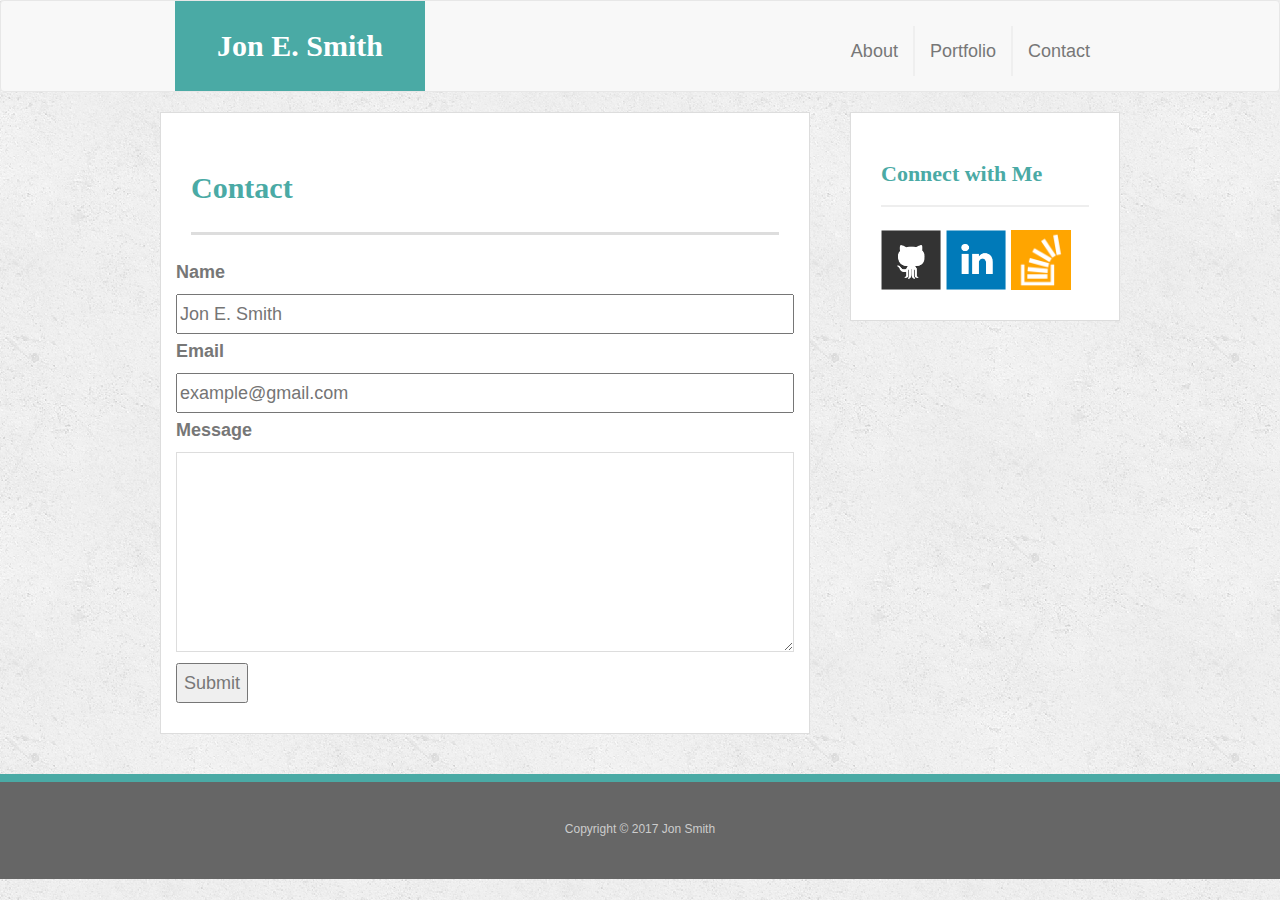
==== contact.html @ c57b1f75 "frst pass" ====
<!-- Demo Layout for Bootstrap (with panels) -->
<!DOCTYPE html>
<html lang="en-us">

<head>

  <meta charset="UTF-8">
  <title>About | Jon E. Smith</title>

  <!-- We need to bring in the bootstrap CSS -->
  <link rel="stylesheet" href="https://maxcdn.bootstrapcdn.com/bootstrap/3.3.6/css/bootstrap.min.css">

  <link rel="stylesheet" type="text/css" href="assets/css/style.css">

</head>

<body>

  <!-- NavBar (copied and pasted from WC3) -->
  <!-- Static navbar -->
  <nav class="navbar navbar-default">
    <div class="container">
      <div class="navbar-header">
        <button type="button" class="navbar-toggle collapsed" data-toggle="collapse" data-target="#navbar" aria-expanded="false" aria-controls="navbar">
              <span class="sr-only">Toggle navigation</span>
              <span class="icon-bar"></span>
              <span class="icon-bar"></span>
              <span class="icon-bar"></span>
            </button>
        <a class="namestyle" "navbar-brand" href="#">Jon E. Smith</a>
      </div>
      <div id="navbar" class="navbar-collapse collapse">

        <ul class="nav navbar-nav navbar-right">
          <li><a href="index.html" class="navStyle" id="About">About</a></li>
          <li><a href="portfolio.html" class="navStyle" id="Portfolio">Portfolio</a></li>
          <li><a href="contact.html" class="navStyle" id="Contact">Contact</a></li>
        </ul>
      </div>
      <!--/.nav-collapse -->
    </div>
    <!--/.container-fluid -->
  </nav>

  <!-- Main Body goes in Container -->
  <div class="container">

    <div class="row">
      <div>
        <section class="main-section" "col-lg-9">
          <h1>Contact</h1>

          <form id="contact-form">
            <div class="row">
              <label for="name">Name</label>
            </div>
            <div class="row">
              <input type="text" id="name" name="name" class="contactInputFieldStyle" placeholder="Jon E. Smith" required="required">
            </div>
            <div class="row">
              <label for="email">Email</label>
            </div>
            <div class="row">
              <input type="email" id="email" name="email" class="contactInputFieldStyle" placeholder="example@gmail.com" required="required">
            </div>
            <div class="row">
              <label for="message">Message</label>
            </div>
            <div class="row">
              <textarea id="message" name="message" class="contactInputFieldStyle" required="required"></textarea>
            </div>
            <div class="row">
              <input type="submit">
            </div>
          </form>

        </section>
      </div>
      <div>
        <section class="sidebar" "col-lg-3">
          <div id="connect">
            <h2>Connect with Me</h2>
            <div>
              <a href="https://github.com/0n11san/"><img src="assets/images/github-128.png" class="social" "col-lg-4" alt="GitHub" ></a>
              <a href="https://www.linkedin.com/in/smithjon/"><img src="assets/images/linkedin-128.png" class="social" "col-lg-4" alt="LinkedIn"></a>
              <a href="https://stackoverflow.com/users/4389253/jon-s"><img src="assets/images/stackoverflow-128.png" class="social" "col-lg-4" alt="Stack Overflow"></a>
            </div>
          </div>
        </section>
      </div>
    </div>

  </div>

  <div class="row">
    <!-- <div class="col-lg-12"> -->

    <footer id="parent4">
      <div class="container">
        Copyright &copy; 2017 Jon Smith
        <!-- </div> -->
    </footer>

    </div>
  </div>
</body>

</html>
---- assets/css/style.css ----
body {
  font-family: Arial, "Helvetica Neue", Helvetica, sans-serif;
  font-size: 18px;
  line-height: 34px;
  color: #777;
  background: url("../images/concrete_seamless.png");
}

.main-section {
  float: left;
  width: 100%;
  max-width: 650px;
  padding: 30px;
  margin: 0 0 40px;
  background: #fff;
  border: 1px solid #ddd;
}

.auth-image {
  float: left;
  width: 200px;
  height: auto;
  margin-top: 10px;
  margin-right: 25px;
}

/* sidebar */

.sidebar {
  float: right;
  width: 100%;
  max-width: 270px;
  padding: 30px;
  margin-bottom: 20px;
  background: #fff;
  border: 1px solid #ddd;
}

.social {
  width: 60px;
  height: 60px;
  margin-top: 8px;
  margin-right: 5px;
  float: left;
}*/

/* sticky footer styling */
/* http://ryanfait.com/html5-sticky-footer/ */

html,
body {
  height: 100%;
}

.wrapper {
  height: auto !important;
  height: 100%;
  min-height: 100%;
  margin: 0 auto -105px;
}

footer,
.push {
  height: 105px;
}

/* end sticky footer styling */
footer {
  padding: 30px 0;
  clear: both;
  font-size: 12px;
  color: #fff;
  color: #ccc;
  text-align: center;
  background: #666;
  border-top: 8px solid #4aaaa5;
}

.namestyle {
  float: left;
  width: 250px;
  height: 90px;
  font-family: Georgia, Times, "Times New Roman", serif;
  font-size: 30px;
  font-weight: 700;
  line-height: 90px;
  color: #fff;
  text-align: center;
  text-decoration: none;
  background: #4aaaa5;
}

h1 {
  font-family: Georgia, Times, "Times New Roman", serif;
  font-weight: 700;
  color: #4aaaa5;
  margin-bottom: 20px;
  padding-bottom: 20px;
  font-size: 30px;
  line-height: 49px;
  border-bottom: 3px solid #ddd;
}

h2 {
  font-family: Georgia, Times, "Times New Roman", serif;
  font-weight: 700;
  color: #4aaaa5;
  font-size: 22px;
  padding-bottom: 20px;
  margin-bottom: 15px;
  line-height: 22px;
  border-bottom: 2px solid #eee;
}

/*.seperatorLineLeft {
  border-left: 1px solid #efefef;
}*/

.navStyle {
  margin-top: 25px;
}

#Portfolio{
  border-left: 2px solid #efefef;
}

#Contact{
  border-left: 2px solid #efefef;
}

.work img {
  height: 200px;
  width: 200px;
  margin: 20px;
  border: 0 none;
  opacity: 0.8;
}

.work h3 {
  position: absolute;
  bottom: 20px;
  width: 80%;
  padding: 15px;
  margin-bottom: 0;
  font-weight: 300;
  line-height: 30px;
  color: #fff;
  text-align: center;
  background: #4aaaa5;
  border-bottom: 0;
}

.contactInputFieldStyle {
  width: 100%;
}

textarea {
  height: 200px;
  padding: 0 10px;
  font-size: 14px;
  border: 1px solid #ddd;
}

.container {
  max-width: 960px;
}
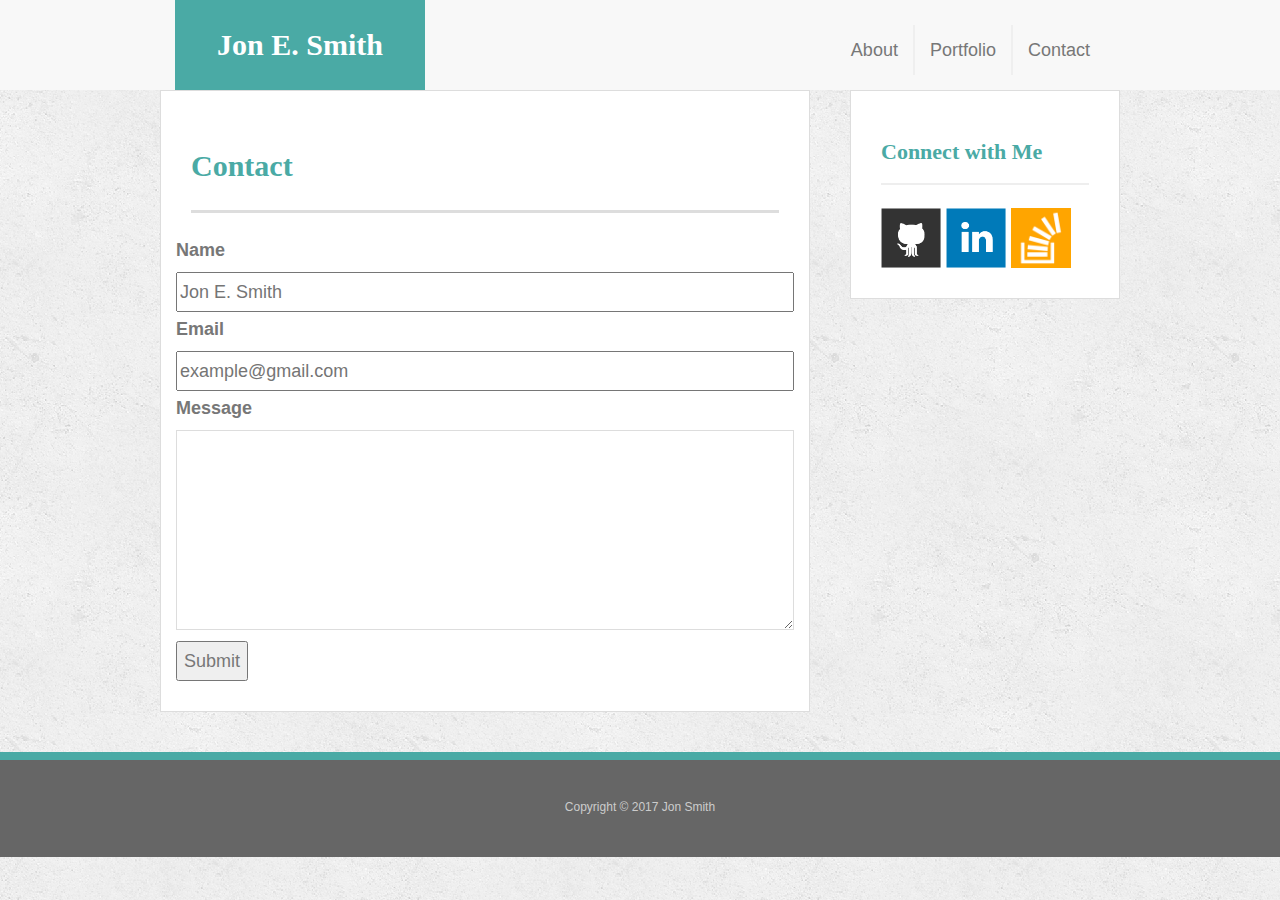
==== commit cb3351f8: "Update contact.html" ====
--- a/contact.html
+++ b/contact.html
@@ -18,7 +18,7 @@
 
   <!-- NavBar (copied and pasted from WC3) -->
   <!-- Static navbar -->
-  <nav class="navbar navbar-default">
+  <nav class="navbar-default">
     <div class="container">
       <div class="navbar-header">
         <button type="button" class="navbar-toggle collapsed" data-toggle="collapse" data-target="#navbar" aria-expanded="false" aria-controls="navbar">
@@ -103,6 +103,9 @@
 
     </div>
   </div>
+  <script src="https://code.jquery.com/jquery-3.2.1.slim.min.js" integrity="sha384-KJ3o2DKtIkvYIK3UENzmM7KCkRr/rE9/Qpg6aAZGJwFDMVNA/GpGFF93hXpG5KkN" crossorigin="anonymous"></script>
+<script src="https://cdnjs.cloudflare.com/ajax/libs/popper.js/1.12.3/umd/popper.min.js" integrity="sha384-vFJXuSJphROIrBnz7yo7oB41mKfc8JzQZiCq4NCceLEaO4IHwicKwpJf9c9IpFgh" crossorigin="anonymous"></script>
+<script src="https://maxcdn.bootstrapcdn.com/bootstrap/4.0.0-beta.2/js/bootstrap.min.js" integrity="sha384-alpBpkh1PFOepccYVYDB4do5UnbKysX5WZXm3XxPqe5iKTfUKjNkCk9SaVuEZflJ" crossorigin="anonymous"></script>
 </body>
 
 </html>
--- a/assets/css/style.css
+++ b/assets/css/style.css
@@ -164,3 +164,9 @@
 .container {
   max-width: 960px;
 }
+
+/*================*/
+
+@media screen and (max-width: 640px) {
+  .auth-image {width: 100%; }
+}
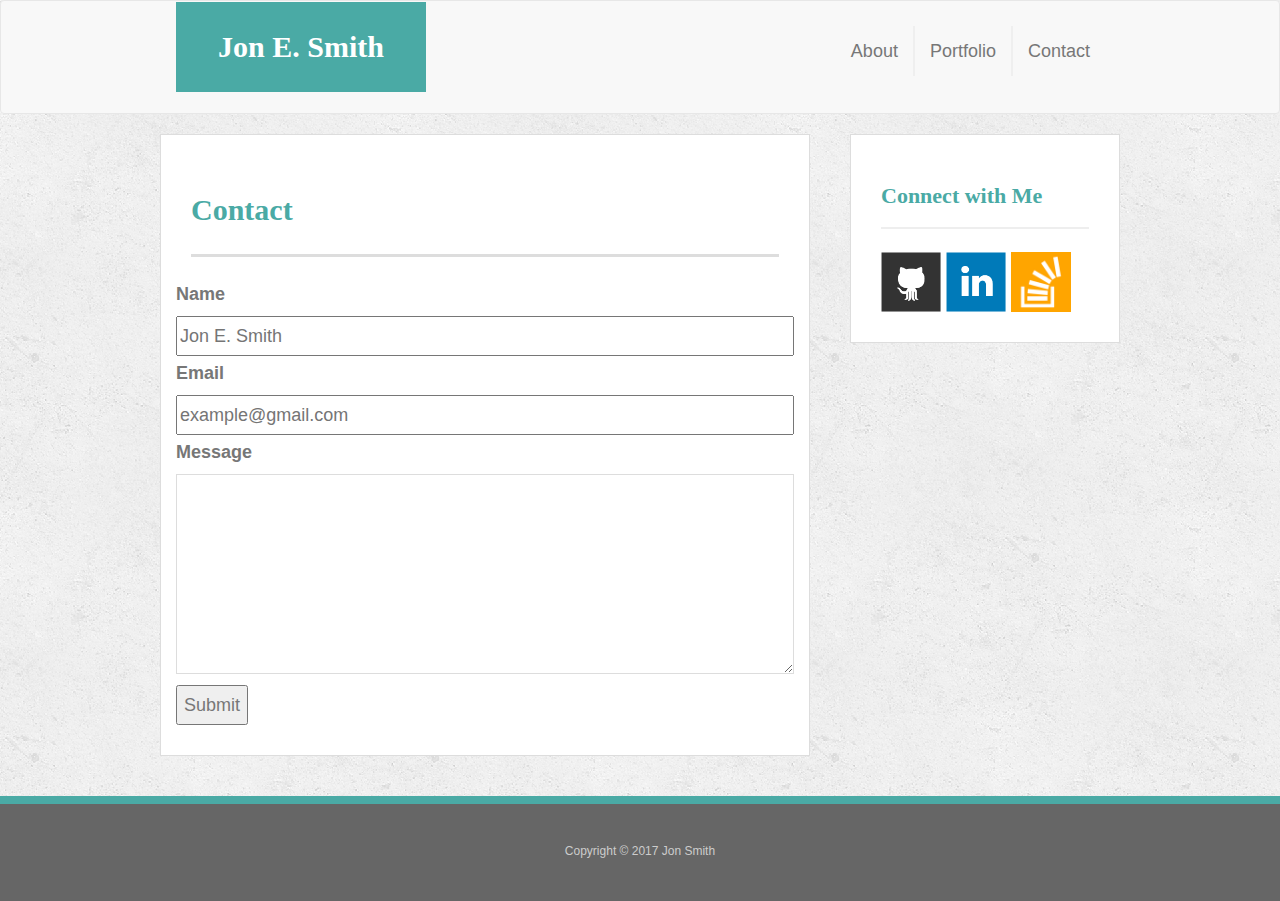
==== commit dbb4df65: "Update contact.html" ====
--- a/contact.html
+++ b/contact.html
@@ -18,9 +18,9 @@
 
   <!-- NavBar (copied and pasted from WC3) -->
   <!-- Static navbar -->
-  <nav class="navbar-default">
+  <nav class="navbar navbar-default">
     <div class="container">
-      <div class="navbar-header">
+      <div class="navbar navbar-header">
         <button type="button" class="navbar-toggle collapsed" data-toggle="collapse" data-target="#navbar" aria-expanded="false" aria-controls="navbar">
               <span class="sr-only">Toggle navigation</span>
               <span class="icon-bar"></span>
@@ -103,9 +103,7 @@
 
     </div>
   </div>
-  <script src="https://code.jquery.com/jquery-3.2.1.slim.min.js" integrity="sha384-KJ3o2DKtIkvYIK3UENzmM7KCkRr/rE9/Qpg6aAZGJwFDMVNA/GpGFF93hXpG5KkN" crossorigin="anonymous"></script>
-<script src="https://cdnjs.cloudflare.com/ajax/libs/popper.js/1.12.3/umd/popper.min.js" integrity="sha384-vFJXuSJphROIrBnz7yo7oB41mKfc8JzQZiCq4NCceLEaO4IHwicKwpJf9c9IpFgh" crossorigin="anonymous"></script>
-<script src="https://maxcdn.bootstrapcdn.com/bootstrap/4.0.0-beta.2/js/bootstrap.min.js" integrity="sha384-alpBpkh1PFOepccYVYDB4do5UnbKysX5WZXm3XxPqe5iKTfUKjNkCk9SaVuEZflJ" crossorigin="anonymous"></script>
+ 
 </body>
 
 </html>
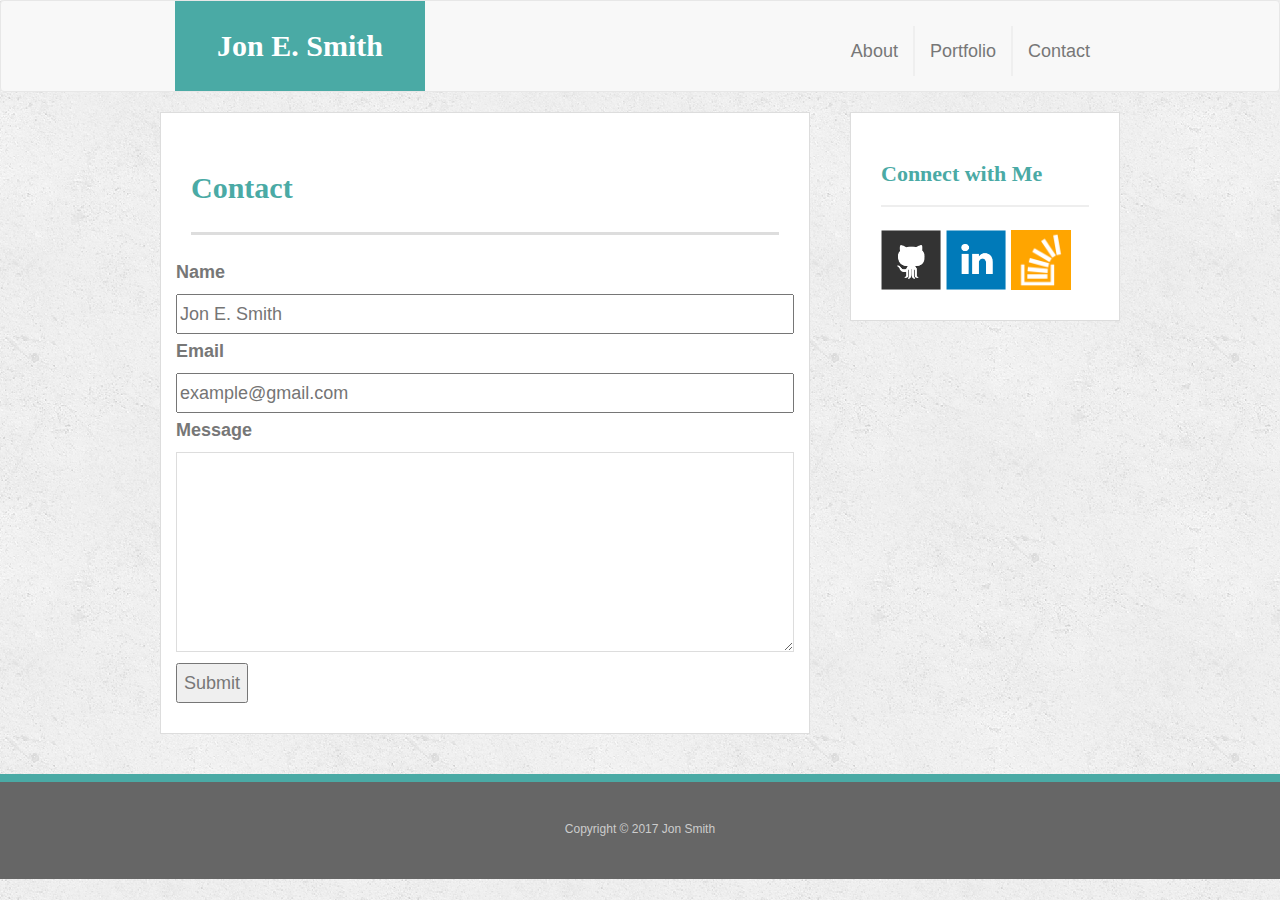
==== commit f3860be3: "Update contact.html" ====
--- a/contact.html
+++ b/contact.html
@@ -20,7 +20,7 @@
   <!-- Static navbar -->
   <nav class="navbar navbar-default">
     <div class="container">
-      <div class="navbar navbar-header">
+      <div class="navbar-header">
         <button type="button" class="navbar-toggle collapsed" data-toggle="collapse" data-target="#navbar" aria-expanded="false" aria-controls="navbar">
               <span class="sr-only">Toggle navigation</span>
               <span class="icon-bar"></span>
